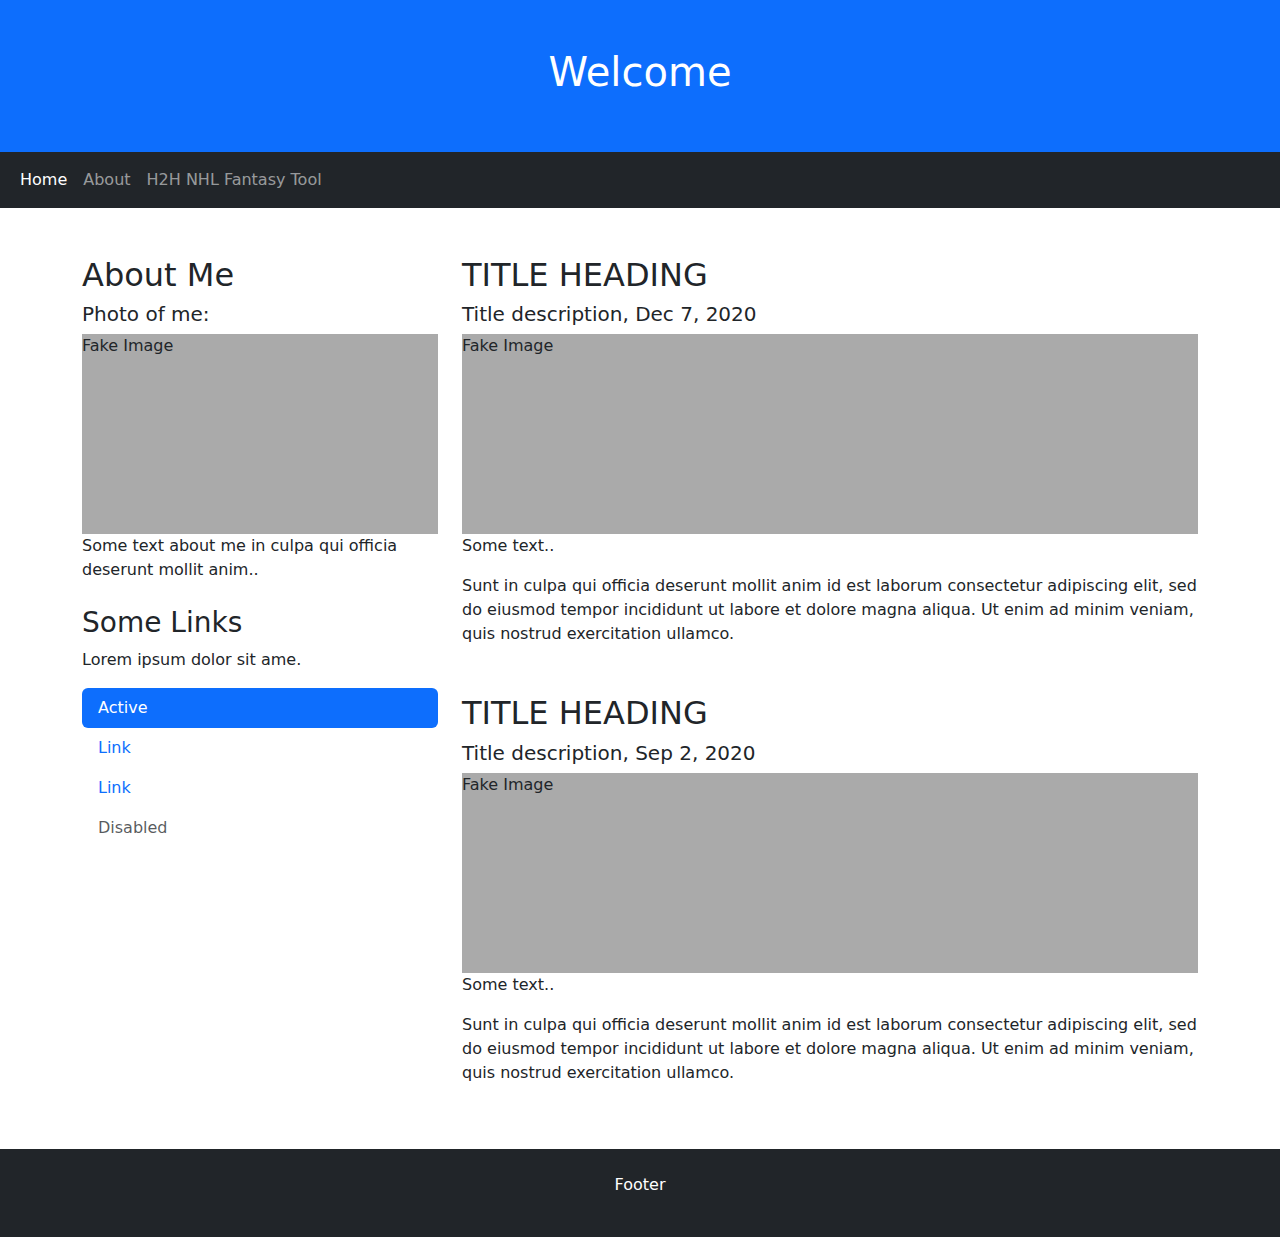
==== about.html @ 780d0fe4 "restructuring of website structure and bringing in bootstrap to improve UI" ====
<!DOCTYPE html>
<html lang="en">
<head>
  <title>Welcome</title>
  <meta charset="utf-8">
  <meta name="viewport" content="width=device-width, initial-scale=1">
  <link href="https://cdn.jsdelivr.net/npm/bootstrap@5.1.3/dist/css/bootstrap.min.css" rel="stylesheet">
  <script src="https://cdn.jsdelivr.net/npm/bootstrap@5.1.3/dist/js/bootstrap.bundle.min.js"></script>
  <style>
  .fakeimg {
    height: 200px;
    background: #aaa;
  }
  </style>
</head>
<body>

<div class="p-5 bg-primary text-white text-center">
  <h1>Welcome</h1>
</div>

<nav class="navbar navbar-expand-sm bg-dark navbar-dark">
  <div class="container-fluid">
    <ul class="navbar-nav">
      <li class="nav-item">
        <a class="nav-link active" href="#">Home</a>
      </li>
      <li class="nav-item">
        <a class="nav-link" href="#">About</a>
      </li>
      <li class="nav-item">
        <a class="nav-link" href="#">H2H NHL Fantasy Tool</a>
      </li>
    </ul>
  </div>
</nav>

<div class="container mt-5">
  <div class="row">
    <div class="col-sm-4">
      <h2>About Me</h2>
      <h5>Photo of me:</h5>
      <div class="fakeimg">Fake Image</div>
      <p>Some text about me in culpa qui officia deserunt mollit anim..</p>
      <h3 class="mt-4">Some Links</h3>
      <p>Lorem ipsum dolor sit ame.</p>
      <ul class="nav nav-pills flex-column">
        <li class="nav-item">
          <a class="nav-link active" href="#">Active</a>
        </li>
        <li class="nav-item">
          <a class="nav-link" href="#">Link</a>
        </li>
        <li class="nav-item">
          <a class="nav-link" href="#">Link</a>
        </li>
        <li class="nav-item">
          <a class="nav-link disabled" href="#">Disabled</a>
        </li>
      </ul>
      <hr class="d-sm-none">
    </div>
    <div class="col-sm-8">
      <h2>TITLE HEADING</h2>
      <h5>Title description, Dec 7, 2020</h5>
      <div class="fakeimg">Fake Image</div>
      <p>Some text..</p>
      <p>Sunt in culpa qui officia deserunt mollit anim id est laborum consectetur adipiscing elit, sed do eiusmod tempor incididunt ut labore et dolore magna aliqua. Ut enim ad minim veniam, quis nostrud exercitation ullamco.</p>

      <h2 class="mt-5">TITLE HEADING</h2>
      <h5>Title description, Sep 2, 2020</h5>
      <div class="fakeimg">Fake Image</div>
      <p>Some text..</p>
      <p>Sunt in culpa qui officia deserunt mollit anim id est laborum consectetur adipiscing elit, sed do eiusmod tempor incididunt ut labore et dolore magna aliqua. Ut enim ad minim veniam, quis nostrud exercitation ullamco.</p>
    </div>
  </div>
</div>

<div class="mt-5 p-4 bg-dark text-white text-center">
  <p>Footer</p>
</div>

</body>
</html>
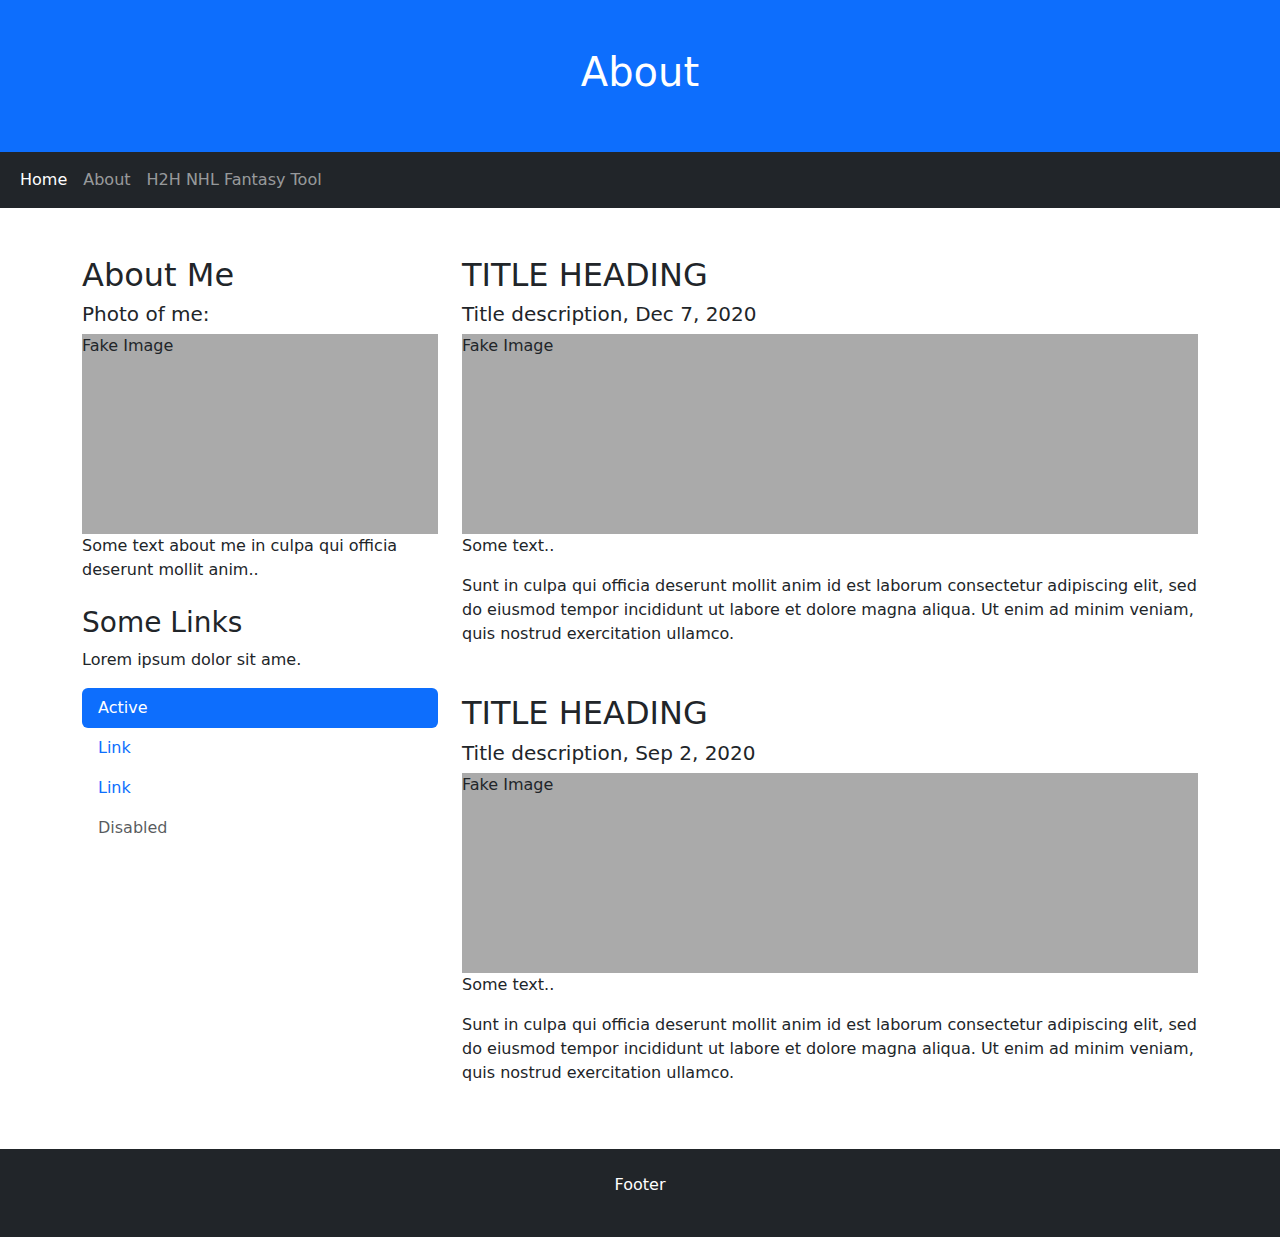
==== commit e7e37977: "website structure changes" ====
--- a/about.html
+++ b/about.html
@@ -1,7 +1,7 @@
 <!DOCTYPE html>
 <html lang="en">
 <head>
-  <title>Welcome</title>
+  <title>About</title>
   <meta charset="utf-8">
   <meta name="viewport" content="width=device-width, initial-scale=1">
   <link href="https://cdn.jsdelivr.net/npm/bootstrap@5.1.3/dist/css/bootstrap.min.css" rel="stylesheet">
@@ -16,24 +16,24 @@
 <body>
 
 <div class="p-5 bg-primary text-white text-center">
-  <h1>Welcome</h1>
+  <h1>About</h1>
 </div>
 
 <nav class="navbar navbar-expand-sm bg-dark navbar-dark">
-  <div class="container-fluid">
-    <ul class="navbar-nav">
-      <li class="nav-item">
-        <a class="nav-link active" href="#">Home</a>
-      </li>
-      <li class="nav-item">
-        <a class="nav-link" href="#">About</a>
-      </li>
-      <li class="nav-item">
-        <a class="nav-link" href="#">H2H NHL Fantasy Tool</a>
-      </li>
-    </ul>
-  </div>
-</nav>
+    <div class="container-fluid">
+      <ul class="navbar-nav">
+        <li class="nav-item">
+          <a class="nav-link active" href="index.html">Home</a>
+        </li>
+        <li class="nav-item">
+          <a class="nav-link" href="about.html">About</a>
+        </li>
+        <li class="nav-item">
+          <a class="nav-link" href="h2hnhlfantasytool.html">H2H NHL Fantasy Tool</a>
+        </li>
+      </ul>
+    </div>
+  </nav>
 
 <div class="container mt-5">
   <div class="row">
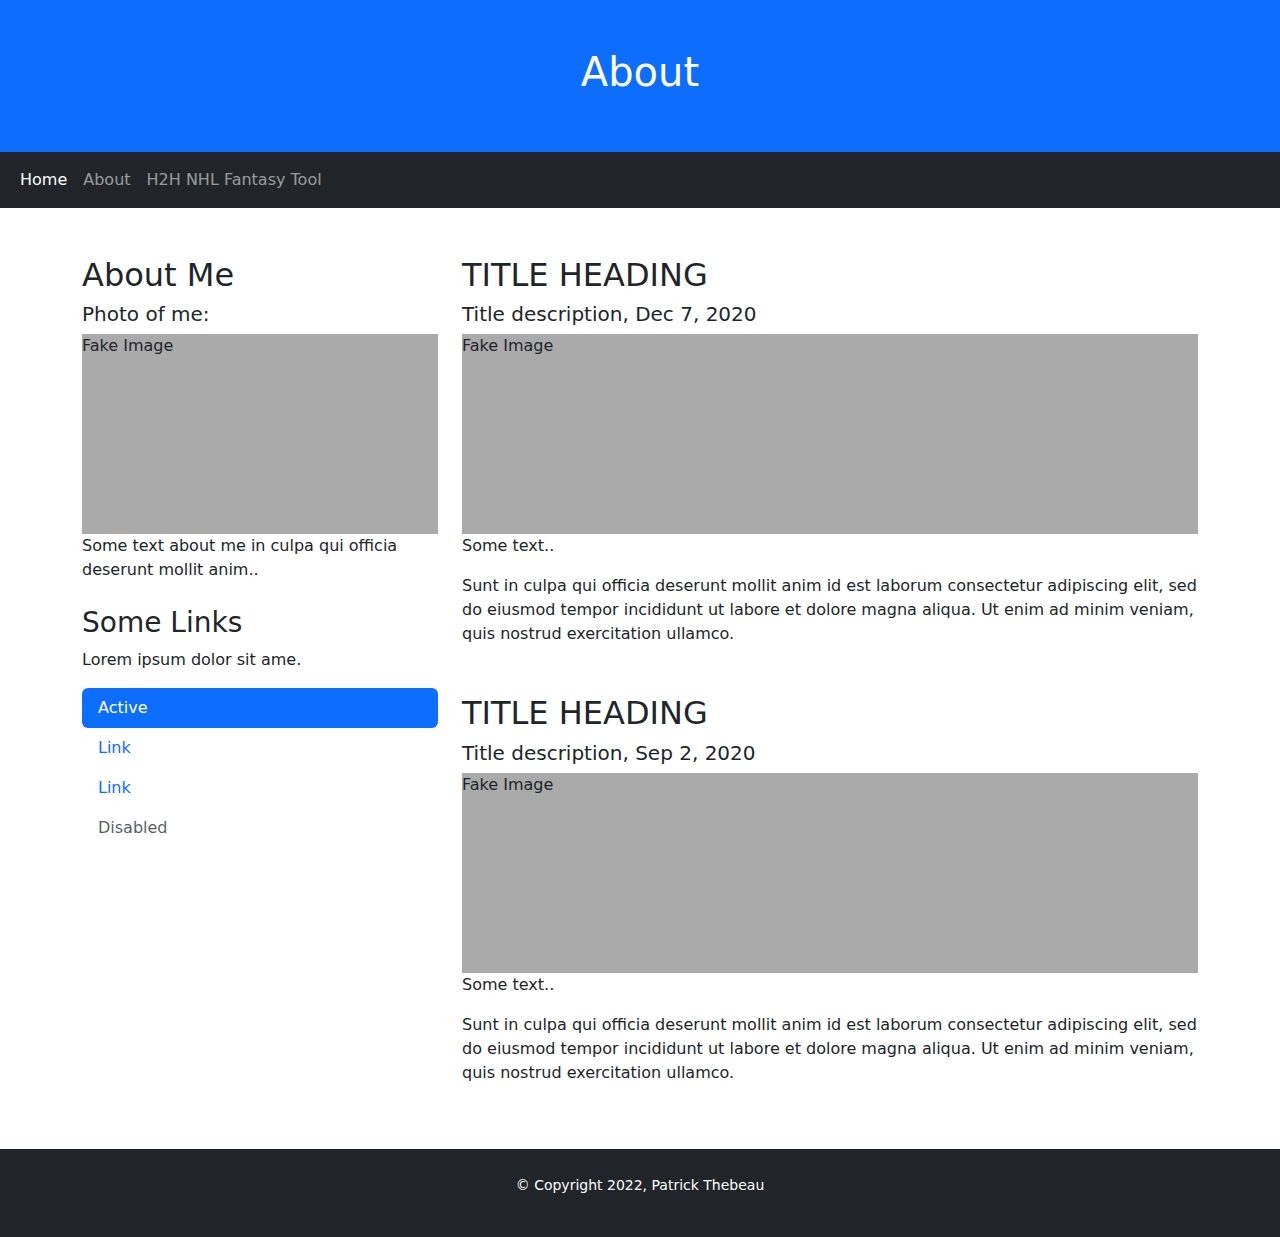
==== commit 16c91ca9: "copyright into the footer, img insert into description" ====
--- a/about.html
+++ b/about.html
@@ -77,7 +77,7 @@
 </div>
 
 <div class="mt-5 p-4 bg-dark text-white text-center">
-  <p>Footer</p>
+  <p><small>&copy; Copyright 2022, Patrick Thebeau</small> </p>
 </div>
 
 </body>
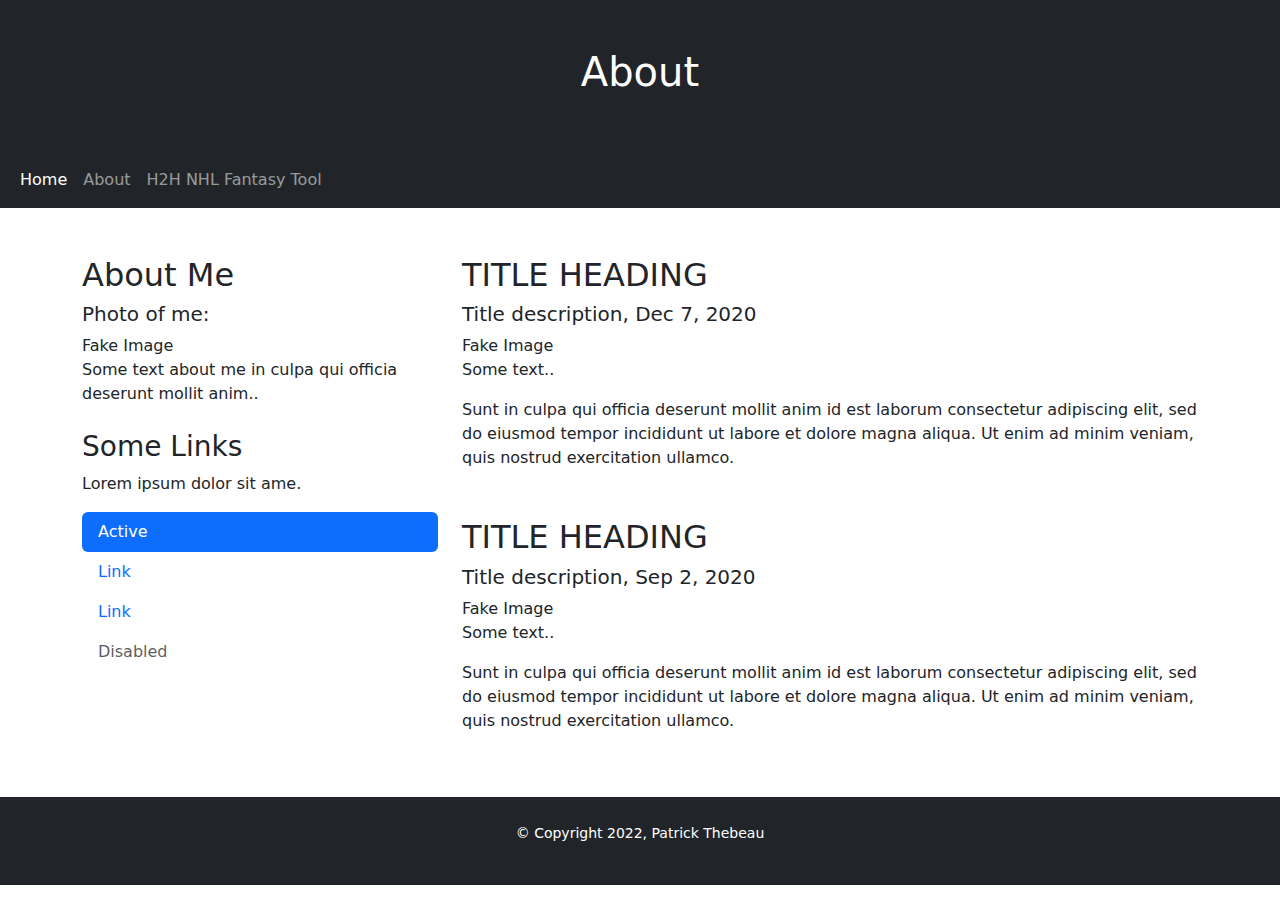
==== commit b72337e4: "putting all the headers to dark" ====
--- a/about.html
+++ b/about.html
@@ -6,16 +6,10 @@
   <meta name="viewport" content="width=device-width, initial-scale=1">
   <link href="https://cdn.jsdelivr.net/npm/bootstrap@5.1.3/dist/css/bootstrap.min.css" rel="stylesheet">
   <script src="https://cdn.jsdelivr.net/npm/bootstrap@5.1.3/dist/js/bootstrap.bundle.min.js"></script>
-  <style>
-  .fakeimg {
-    height: 200px;
-    background: #aaa;
-  }
-  </style>
 </head>
 <body>
 
-<div class="p-5 bg-primary text-white text-center">
+<div class="p-5 bg-dark text-white text-center">
   <h1>About</h1>
 </div>
 
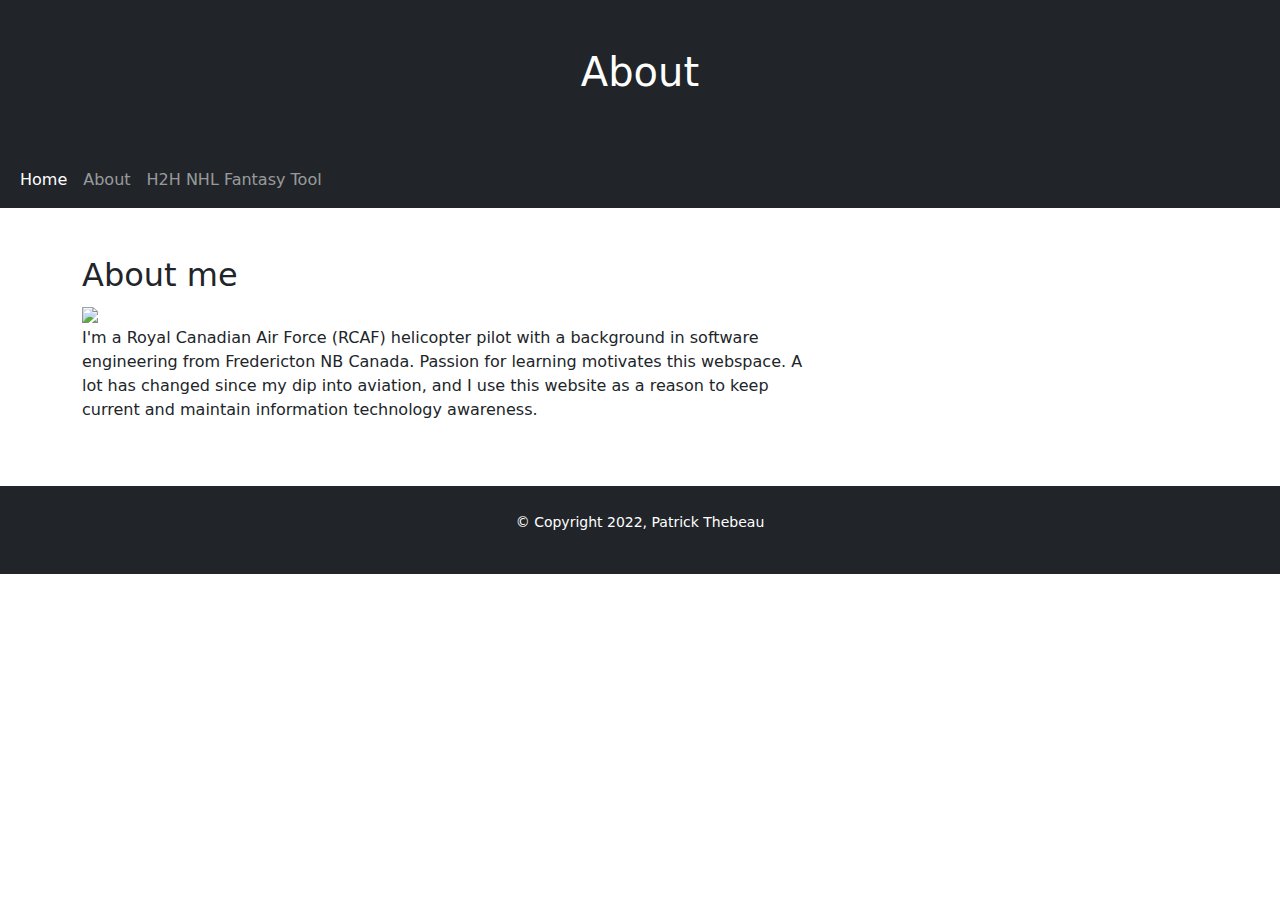
==== commit 8140293a: "mostly written content and labeling changes" ====
--- a/about.html
+++ b/about.html
@@ -1,7 +1,7 @@
 <!DOCTYPE html>
 <html lang="en">
 <head>
-  <title>About</title>
+  <title>About | thebeau.ca</title>
   <meta charset="utf-8">
   <meta name="viewport" content="width=device-width, initial-scale=1">
   <link href="https://cdn.jsdelivr.net/npm/bootstrap@5.1.3/dist/css/bootstrap.min.css" rel="stylesheet">
@@ -29,46 +29,16 @@
     </div>
   </nav>
 
-<div class="container mt-5">
-  <div class="row">
-    <div class="col-sm-4">
-      <h2>About Me</h2>
-      <h5>Photo of me:</h5>
-      <div class="fakeimg">Fake Image</div>
-      <p>Some text about me in culpa qui officia deserunt mollit anim..</p>
-      <h3 class="mt-4">Some Links</h3>
-      <p>Lorem ipsum dolor sit ame.</p>
-      <ul class="nav nav-pills flex-column">
-        <li class="nav-item">
-          <a class="nav-link active" href="#">Active</a>
-        </li>
-        <li class="nav-item">
-          <a class="nav-link" href="#">Link</a>
-        </li>
-        <li class="nav-item">
-          <a class="nav-link" href="#">Link</a>
-        </li>
-        <li class="nav-item">
-          <a class="nav-link disabled" href="#">Disabled</a>
-        </li>
-      </ul>
-      <hr class="d-sm-none">
-    </div>
-    <div class="col-sm-8">
-      <h2>TITLE HEADING</h2>
-      <h5>Title description, Dec 7, 2020</h5>
-      <div class="fakeimg">Fake Image</div>
-      <p>Some text..</p>
-      <p>Sunt in culpa qui officia deserunt mollit anim id est laborum consectetur adipiscing elit, sed do eiusmod tempor incididunt ut labore et dolore magna aliqua. Ut enim ad minim veniam, quis nostrud exercitation ullamco.</p>
-
-      <h2 class="mt-5">TITLE HEADING</h2>
-      <h5>Title description, Sep 2, 2020</h5>
-      <div class="fakeimg">Fake Image</div>
-      <p>Some text..</p>
-      <p>Sunt in culpa qui officia deserunt mollit anim id est laborum consectetur adipiscing elit, sed do eiusmod tempor incididunt ut labore et dolore magna aliqua. Ut enim ad minim veniam, quis nostrud exercitation ullamco.</p>
+  <div class="container mt-5">
+    <div class="row">
+      <div class="col-sm-8">
+        <h2>About me</h2>
+        <img src="https://tbostorage.blob.core.windows.net/images/20220510_133830.jpg" class="img-fluid">
+        <p>I'm a Royal Canadian Air Force (RCAF) helicopter pilot with a background in software engineering from Fredericton NB Canada.  Passion for learning motivates this webspace.  A lot has changed since my dip into aviation, and I use this website as a reason to keep current and maintain information technology awareness.</p>
+        </div>
+      </div>
     </div>
   </div>
-</div>
 
 <div class="mt-5 p-4 bg-dark text-white text-center">
   <p><small>&copy; Copyright 2022, Patrick Thebeau</small> </p>
